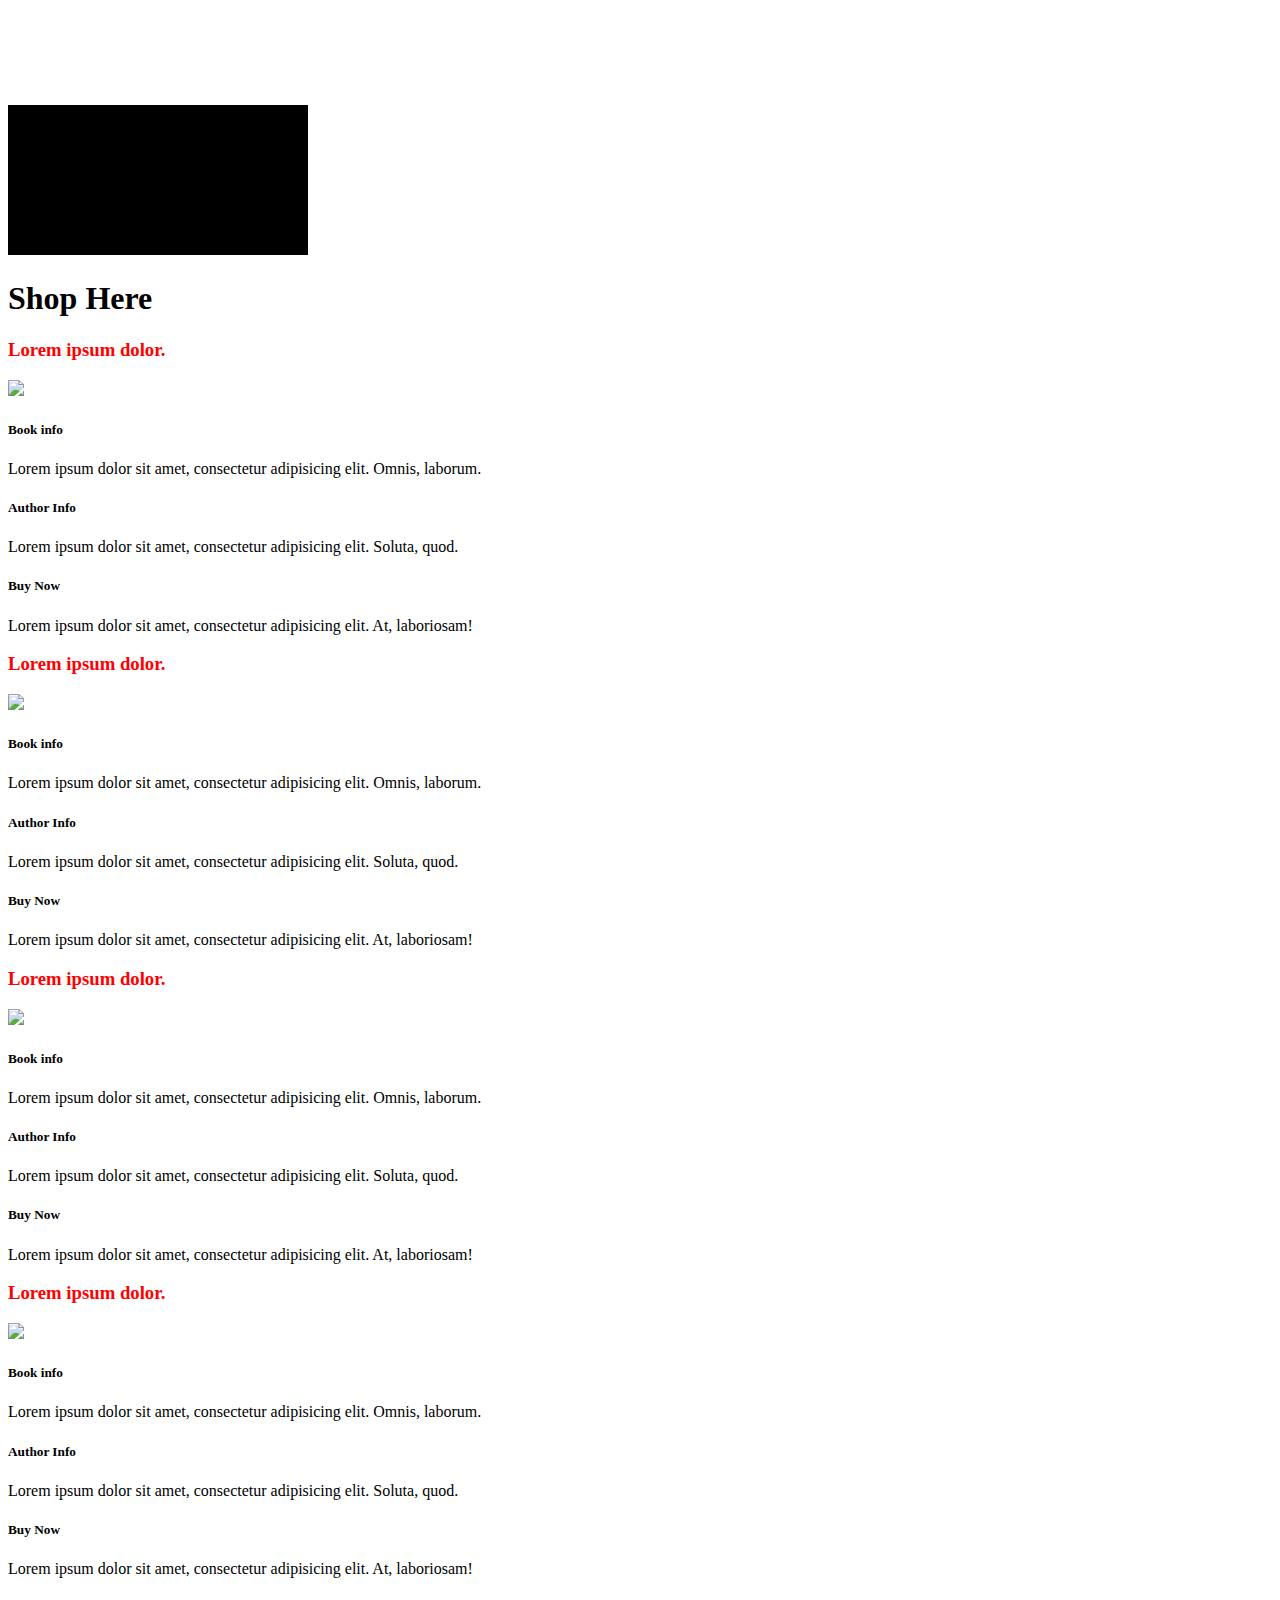
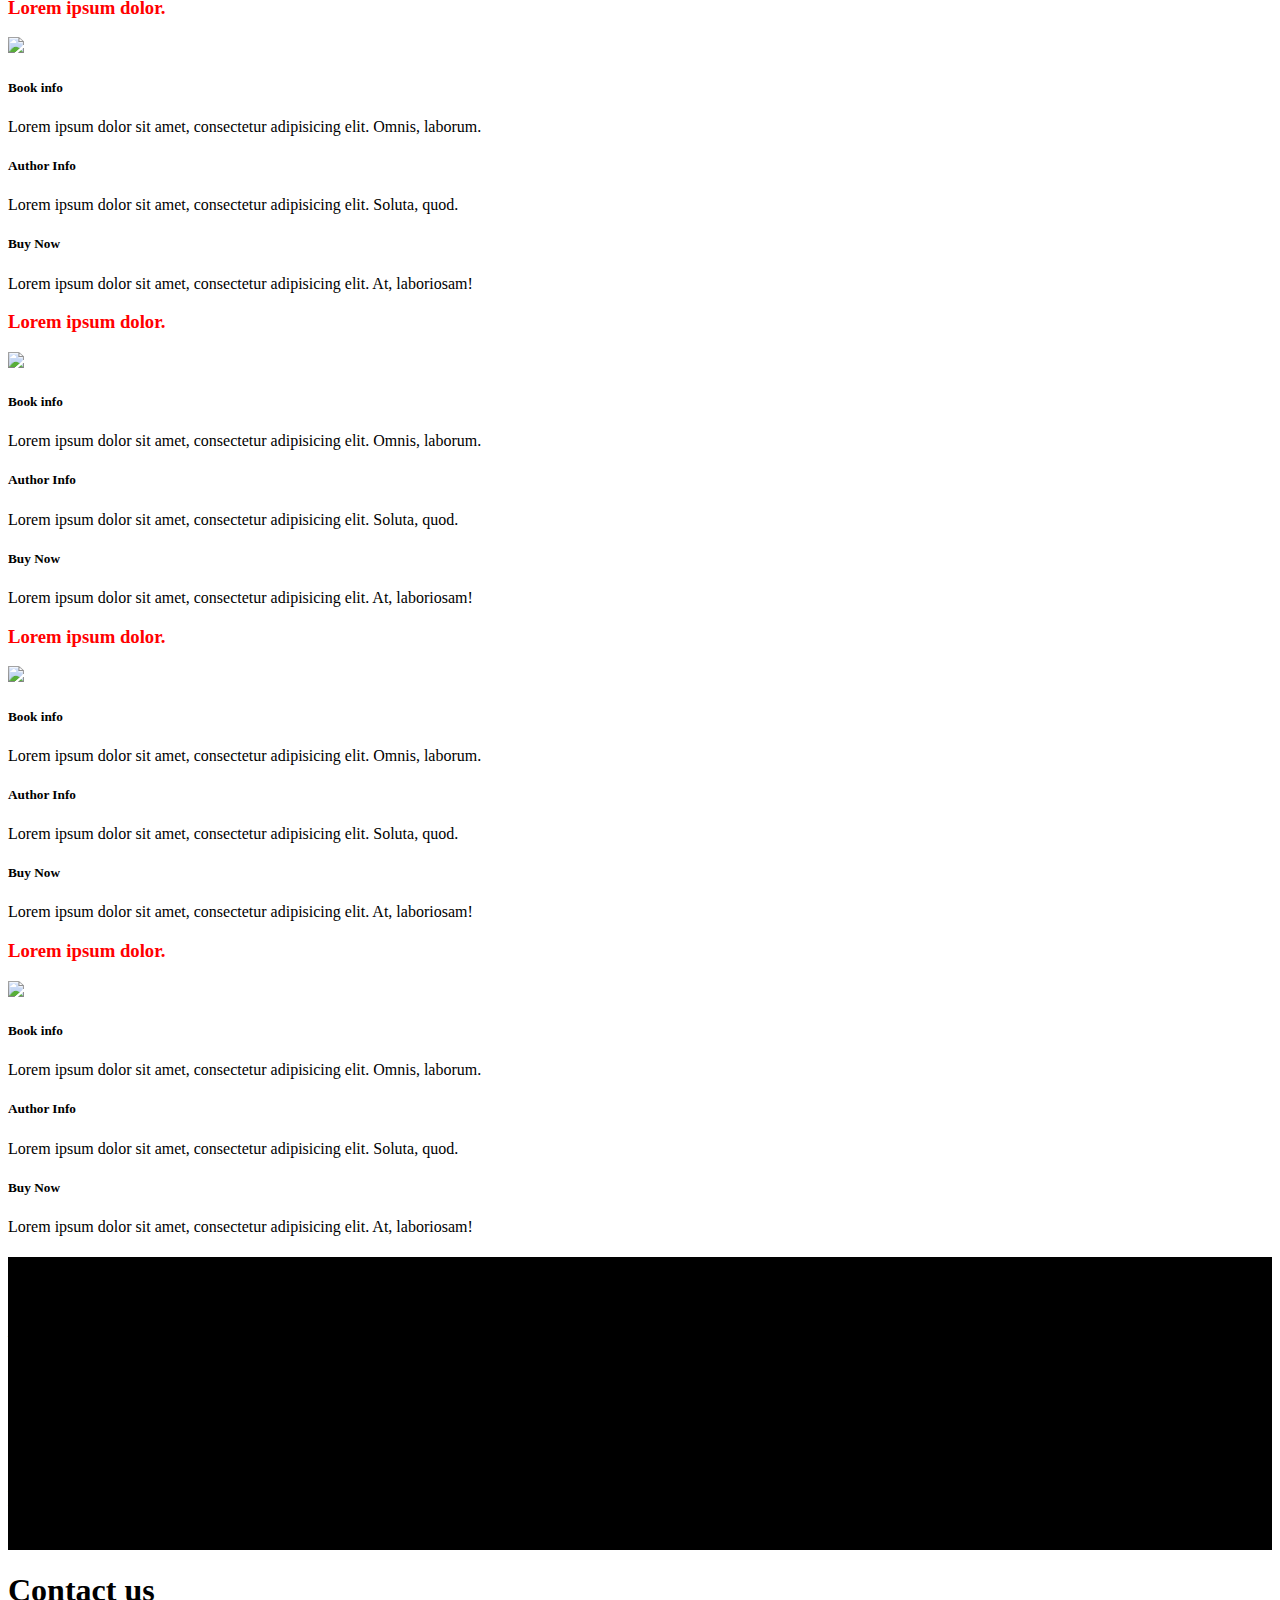
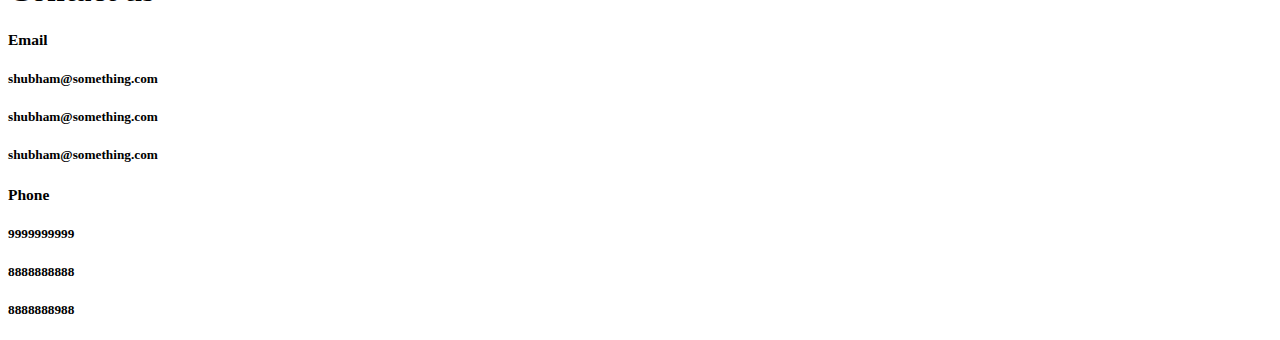
==== src/index.html @ fabb58d2 "Some changes" ====
<!DOCTYPE html>
<html lang="en">
<head>
  <meta charset="UTF-8">
  <meta name="viewport" content="width=device-width, initial-scale=1.0">
  <meta http-equiv="X-UA-Compatible" content="ie=edge">
  <title>Literatura</title>
  <link rel="stylesheet" href="css/font-awesome.min.css">
  <link rel="stylesheet" href="css/bootstrap.css">
  <link rel="stylesheet" href="css/style.css">
</head>

<body id="home">
 <div id="container1">
<div id="over_stuff">

 <nav class="navbar navbar-expand-md navbar-light fixed-top py-4">
    <div class="container">
      <a href="index.html" class="navbar-brand">
        <img src="https://i.pinimg.com/736x/83/fe/eb/83feebe6cd76e15d5d20ab7e348b8208--batman-logo.jpg" width="50" height="50" alt=""><h3 class="d-inline align-middle text-white" style="padding-left: 12px; ">Literatura</h3>
      </a>
      <button class="navbar-toggler" data-toggle="collapse" data-target="#navbarNav"><span class="navbar-toggler-icon"></span></button>
      <div class="collapse navbar-collapse" id="navbarNav">
        <ul class="navbar-nav ml-auto">
          <li class="nav-item">
            <a href="#home" class="nav-link text-white">Home</a>
          </li>
          <li class="nav-item">
            <a href="#shop-books" class="nav-link text-white">Shop Books</a>
          </li>
          <li class="nav-item">
            <a href="#created-by" class="nav-link text-white">Meet The Creators</a>
          </li>
          <li class="nav-item">
            <a href="#contact-us" class="nav-link text-white">Contact</a>
          </li>
        </ul>
      </div>
    </div>
  </nav>
  
 <div class="container align-middle">
     <div class="row" id="main-row">
         <div class="col-lg-12 text-center">
            <h1 class="display-1">Literatura</h1>  
            <p class="lead">Lorem ipsum dolor sit amet, consectetur adipisicing elit. Perspiciatis, atque!</p>
            <a href="" class="btn btn-danger btn-lg text-black">Sign up</a>
         </div>
         
<!--
         <div class="col-lg-6">
              <img src="https://c1.staticflickr.com/9/8078/8314929977_28fd740070_b.jpg" alt="" class="img-fluid d-none d-lg-block">
         </div>
-->
         
     </div>
     
 </div>
  
  
</div>
<canvas id="pixie"></canvas>
</div>
 
<!--
<section id="newsletter" class="text-white py-5">
    <div class="container">
      <h3 class="text-center mb-3">Sign up to our NewsLetter</h3>
       <div class="row">
           <div class="col-md-4">
               <input type="text" class="form-control form-control-lg" placeholder="Name">
           </div>
           <div class="col-md-4">
               <input type="email" class="form-control form-control-lg" placeholder="Email">
           </div>
           <div class="col-md-4" style="vertical-align:bottom">
               <button class="btn btn-danger form-control btn-lg">Sign up</button>
           </div>
       </div>
    </div>
    
</section>
-->
 
 <section id="shop-books" class="py-5">
     <div class="container">
        <strong><h1 class="text-center display-5">Shop Here</h1></strong>
         <div class="row">
             <div class="col-lg-3 col-md-6">
                 <div class="card text-center border-danger bg-dark">
                     <div class="card-body">
                         <h3 style="color: red">
                             Lorem ipsum dolor.
                         </h3>
                         <img src="http://payload159.cargocollective.com/1/9/301708/5489583/world-book-day-poster-for-tumblr-.jpg" class="img-fluid py-3">
      <!-------------------------------------ACCORDIAN1------------------------------------------->
         <div id="accordion1" role="tablist">
            <div class="card">
              <div class="card-header" id="heading1">
                <h5 class="mb-0">
                  <div href="#collapse1" data-toggle="collapse" data-parent="#accordion1">
                    <i class="fa fa-arrow-circle-down"></i> Book info
                  </div>
                </h5>
              </div>

              <div id="collapse1" class="collapse show">
                <div class="card-body">
                  Lorem ipsum dolor sit amet, consectetur adipisicing elit. Omnis, laborum.
                </div>
              </div>
            </div>

            <div class="card">
              <div class="card-header" id="heading2">
                <h5 class="mb-0">
                  <div href="#collapse2" data-toggle="collapse" data-parent="#accordion1">
                    <i class="fa fa-arrow-circle-down"></i> Author Info
                  </div>
                </h5>
              </div>

              <div id="collapse2" class="collapse">
                <div class="card-body">
                  Lorem ipsum dolor sit amet, consectetur adipisicing elit. Soluta, quod.
                </div>
              </div>
            </div>

            <div class="card">
              <div class="card-header" id="heading3">
                <h5 class="mb-0">
                  <div href="#collapse3" data-toggle="collapse" data-parent="#accordion1">
                    <i class="fa fa-arrow-circle-down"></i> Buy Now
                  </div>
                </h5>
              </div>

              <div id="collapse3" class="collapse">
                <div class="card-body">
                  Lorem ipsum dolor sit amet, consectetur adipisicing elit. At, laboriosam!
                </div>
              </div>
            </div>
          </div>
<!--    ACCORDIAN END-->
                     </div>
                     
                 </div>
             </div>
             
             
             <div class="col-lg-3 col-md-6">
                   <div class="card text-center border-danger bg-dark">
                     <div class="card-body">
                         <h3 style="color: red">
                             Lorem ipsum dolor.
                         </h3>
                         <img src="http://payload159.cargocollective.com/1/9/301708/5489583/world-book-day-poster-for-tumblr-.jpg" class="img-fluid py-3">
                         <!--                         ACCORDIAN                 -->
         <div id="accordion2" role="tablist">
            <div class="card">
              <div class="card-header" id="heading4">
                <h5 class="mb-0">
                  <div href="#collapse4" data-toggle="collapse" data-parent="#accordion2">
                    <i class="fa fa-arrow-circle-down"></i> Book info
                  </div>
                </h5>
              </div>

              <div id="collapse4" class="collapse show">
                <div class="card-body">
                  Lorem ipsum dolor sit amet, consectetur adipisicing elit. Omnis, laborum.
                </div>
              </div>
            </div>

            <div class="card">
              <div class="card-header" id="heading5">
                <h5 class="mb-0">
                  <div href="#collapse5" data-toggle="collapse" data-parent="#accordion2">
                    <i class="fa fa-arrow-circle-down"></i> Author Info
                  </div>
                </h5>
              </div>

              <div id="collapse5" class="collapse">
                <div class="card-body">
                  Lorem ipsum dolor sit amet, consectetur adipisicing elit. Soluta, quod.
                </div>
              </div>
            </div>

            <div class="card">
              <div class="card-header" id="heading6">
                <h5 class="mb-0">
                  <div href="#collapse6" data-toggle="collapse" data-parent="#accordion2">
                    <i class="fa fa-arrow-circle-down"></i> Buy Now
                  </div>
                </h5>
              </div>

              <div id="collapse6" class="collapse">
                <div class="card-body">
                  Lorem ipsum dolor sit amet, consectetur adipisicing elit. At, laboriosam!
                </div>
              </div>
            </div>
          </div>
<!--    ACCORDIAN END-->
                     </div>
                     
                 </div>
             </div>
             
             
             <div class="col-lg-3 col-md-6">
                   <div class="card text-center border-danger bg-dark">
                     <div class="card-body">
                         <h3 style="color: red">
                             Lorem ipsum dolor.
                         </h3>
                         <img src="http://payload159.cargocollective.com/1/9/301708/5489583/world-book-day-poster-for-tumblr-.jpg" class="img-fluid py-3">
        
<!--                         ACCORDIAN                 -->
         <div id="accordion3" role="tablist">
            <div class="card">
              <div class="card-header" id="heading7">
                <h5 class="mb-0">
                  <div href="#collapse7" data-toggle="collapse" data-parent="#accordion3">
                    <i class="fa fa-arrow-circle-down"></i> Book info
                  </div>
                </h5>
              </div>

              <div id="collapse7" class="collapse show">
                <div class="card-body">
                  Lorem ipsum dolor sit amet, consectetur adipisicing elit. Omnis, laborum.
                </div>
              </div>
            </div>

            <div class="card">
              <div class="card-header" id="heading8">
                <h5 class="mb-0">
                  <div href="#collapse8" data-toggle="collapse" data-parent="#accordion3">
                    <i class="fa fa-arrow-circle-down"></i> Author Info
                  </div>
                </h5>
              </div>

              <div id="collapse8" class="collapse">
                <div class="card-body">
                  Lorem ipsum dolor sit amet, consectetur adipisicing elit. Soluta, quod.
                </div>
              </div>
            </div>

            <div class="card">
              <div class="card-header" id="heading9">
                <h5 class="mb-0">
                  <div href="#collapse9" data-toggle="collapse" data-parent="#accordion3">
                    <i class="fa fa-arrow-circle-down"></i> Buy Now
                  </div>
                </h5>
              </div>

              <div id="collapse9" class="collapse">
                <div class="card-body">
                  Lorem ipsum dolor sit amet, consectetur adipisicing elit. At, laboriosam!
                </div>
              </div>
            </div>
          </div>
<!--    ACCORDIAN END-->
                                    
     </div>
                     
                 </div>
             </div>
             <div class="col-lg-3 col-md-6">
                   <div class="card text-center border-danger bg-dark">
                     <div class="card-body">
                         <h3 style="color: red">
                             Lorem ipsum dolor.
                         </h3>
                         <img src="http://payload159.cargocollective.com/1/9/301708/5489583/world-book-day-poster-for-tumblr-.jpg" class="img-fluid py-3">
            <!--                         ACCORDIAN                 -->
         <div id="accordion4" role="tablist">
            <div class="card">
              <div class="card-header" id="heading10">
                <h5 class="mb-0">
                  <div href="#collapse10" data-toggle="collapse" data-parent="#accordion4">
                    <i class="fa fa-arrow-circle-down"></i> Book info
                  </div>
                </h5>
              </div>

              <div id="collapse10" class="collapse show">
                <div class="card-body">
                  Lorem ipsum dolor sit amet, consectetur adipisicing elit. Omnis, laborum.
                </div>
              </div>
            </div>

            <div class="card">
              <div class="card-header" id="heading11">
                <h5 class="mb-0">
                  <div href="#collapse11" data-toggle="collapse" data-parent="#accordion4">
                    <i class="fa fa-arrow-circle-down"></i> Author Info
                  </div>
                </h5>
              </div>

              <div id="collapse11" class="collapse">
                <div class="card-body">
                  Lorem ipsum dolor sit amet, consectetur adipisicing elit. Soluta, quod.
                </div>
              </div>
            </div>

            <div class="card">
              <div class="card-header" id="heading12">
                <h5 class="mb-0">
                  <div href="#collapse12" data-toggle="collapse" data-parent="#accordion4">
                    <i class="fa fa-arrow-circle-down"></i> Buy Now
                  </div>
                </h5>
              </div>

              <div id="collapse12" class="collapse">
                <div class="card-body">
                  Lorem ipsum dolor sit amet, consectetur adipisicing elit. At, laboriosam!
                </div>
              </div>
            </div>
          </div>
<!--    ACCORDIAN END-->
                     </div>
                     
                 </div>
             </div>
         </div>
         
<!--#################################################SECOND ROW######################################-->
    <div class="row mt-5">
             <div class="col-lg-3 col-md-6">
                 <div class="card text-center border-danger bg-dark">
                     <div class="card-body">
                         <h3 style="color: red">
                             Lorem ipsum dolor.
                         </h3>
                         <img src="http://payload159.cargocollective.com/1/9/301708/5489583/world-book-day-poster-for-tumblr-.jpg" class="img-fluid py-3">
      <!-------------------------------------ACCORDIAN1------------------------------------------->
         <div id="accordion1" role="tablist">
            <div class="card">
              <div class="card-header" id="heading1">
                <h5 class="mb-0">
                  <div href="#collapse1" data-toggle="collapse" data-parent="#accordion1">
                    <i class="fa fa-arrow-circle-down"></i> Book info
                  </div>
                </h5>
              </div>

              <div id="collapse1" class="collapse show">
                <div class="card-body">
                  Lorem ipsum dolor sit amet, consectetur adipisicing elit. Omnis, laborum.
                </div>
              </div>
            </div>

            <div class="card">
              <div class="card-header" id="heading2">
                <h5 class="mb-0">
                  <div href="#collapse2" data-toggle="collapse" data-parent="#accordion1">
                    <i class="fa fa-arrow-circle-down"></i> Author Info
                  </div>
                </h5>
              </div>

              <div id="collapse2" class="collapse">
                <div class="card-body">
                  Lorem ipsum dolor sit amet, consectetur adipisicing elit. Soluta, quod.
                </div>
              </div>
            </div>

            <div class="card">
              <div class="card-header" id="heading3">
                <h5 class="mb-0">
                  <div href="#collapse3" data-toggle="collapse" data-parent="#accordion1">
                    <i class="fa fa-arrow-circle-down"></i> Buy Now
                  </div>
                </h5>
              </div>

              <div id="collapse3" class="collapse">
                <div class="card-body">
                  Lorem ipsum dolor sit amet, consectetur adipisicing elit. At, laboriosam!
                </div>
              </div>
            </div>
          </div>
<!--    ACCORDIAN END-->
                     </div>
                     
                 </div>
             </div>
             
             
             <div class="col-lg-3 col-md-6">
                   <div class="card text-center border-danger bg-dark">
                     <div class="card-body">
                         <h3 style="color: red">
                             Lorem ipsum dolor.
                         </h3>
                         <img src="http://payload159.cargocollective.com/1/9/301708/5489583/world-book-day-poster-for-tumblr-.jpg" class="img-fluid py-3">
                         <!--                         ACCORDIAN                 -->
         <div id="accordion2" role="tablist">
            <div class="card">
              <div class="card-header" id="heading4">
                <h5 class="mb-0">
                  <div href="#collapse4" data-toggle="collapse" data-parent="#accordion2">
                    <i class="fa fa-arrow-circle-down"></i> Book info
                  </div>
                </h5>
              </div>

              <div id="collapse4" class="collapse show">
                <div class="card-body">
                  Lorem ipsum dolor sit amet, consectetur adipisicing elit. Omnis, laborum.
                </div>
              </div>
            </div>

            <div class="card">
              <div class="card-header" id="heading5">
                <h5 class="mb-0">
                  <div href="#collapse5" data-toggle="collapse" data-parent="#accordion2">
                    <i class="fa fa-arrow-circle-down"></i> Author Info
                  </div>
                </h5>
              </div>

              <div id="collapse5" class="collapse">
                <div class="card-body">
                  Lorem ipsum dolor sit amet, consectetur adipisicing elit. Soluta, quod.
                </div>
              </div>
            </div>

            <div class="card">
              <div class="card-header" id="heading6">
                <h5 class="mb-0">
                  <div href="#collapse6" data-toggle="collapse" data-parent="#accordion2">
                    <i class="fa fa-arrow-circle-down"></i> Buy Now
                  </div>
                </h5>
              </div>

              <div id="collapse6" class="collapse">
                <div class="card-body">
                  Lorem ipsum dolor sit amet, consectetur adipisicing elit. At, laboriosam!
                </div>
              </div>
            </div>
          </div>
<!--    ACCORDIAN END-->
                     </div>
                     
                 </div>
             </div>
             
             
             <div class="col-lg-3 col-md-6">
                   <div class="card text-center border-danger bg-dark">
                     <div class="card-body">
                         <h3 style="color: red">
                             Lorem ipsum dolor.
                         </h3>
                         <img src="http://payload159.cargocollective.com/1/9/301708/5489583/world-book-day-poster-for-tumblr-.jpg" class="img-fluid py-3">
        
<!--                         ACCORDIAN                 -->
         <div id="accordion3" role="tablist">
            <div class="card">
              <div class="card-header" id="heading7">
                <h5 class="mb-0">
                  <div href="#collapse7" data-toggle="collapse" data-parent="#accordion3">
                    <i class="fa fa-arrow-circle-down"></i> Book info
                  </div>
                </h5>
              </div>

              <div id="collapse7" class="collapse show">
                <div class="card-body">
                  Lorem ipsum dolor sit amet, consectetur adipisicing elit. Omnis, laborum.
                </div>
              </div>
            </div>

            <div class="card">
              <div class="card-header" id="heading8">
                <h5 class="mb-0">
                  <div href="#collapse8" data-toggle="collapse" data-parent="#accordion3">
                    <i class="fa fa-arrow-circle-down"></i> Author Info
                  </div>
                </h5>
              </div>

              <div id="collapse8" class="collapse">
                <div class="card-body">
                  Lorem ipsum dolor sit amet, consectetur adipisicing elit. Soluta, quod.
                </div>
              </div>
            </div>

            <div class="card">
              <div class="card-header" id="heading9">
                <h5 class="mb-0">
                  <div href="#collapse9" data-toggle="collapse" data-parent="#accordion3">
                    <i class="fa fa-arrow-circle-down"></i> Buy Now
                  </div>
                </h5>
              </div>

              <div id="collapse9" class="collapse">
                <div class="card-body">
                  Lorem ipsum dolor sit amet, consectetur adipisicing elit. At, laboriosam!
                </div>
              </div>
            </div>
          </div>
<!--    ACCORDIAN END-->
                                    
     </div>
                     
                 </div>
             </div>
             <div class="col-lg-3 col-md-6">
                   <div class="card text-center border-danger bg-dark">
                     <div class="card-body">
                         <h3 style="color: red">
                             Lorem ipsum dolor.
                         </h3>
                         <img src="http://payload159.cargocollective.com/1/9/301708/5489583/world-book-day-poster-for-tumblr-.jpg" class="img-fluid py-3">
            <!--                         ACCORDIAN                 -->
         <div id="accordion4" role="tablist">
            <div class="card">
              <div class="card-header" id="heading10">
                <h5 class="mb-0">
                  <div href="#collapse10" data-toggle="collapse" data-parent="#accordion4">
                    <i class="fa fa-arrow-circle-down"></i> Book info
                  </div>
                </h5>
              </div>

              <div id="collapse10" class="collapse show">
                <div class="card-body">
                  Lorem ipsum dolor sit amet, consectetur adipisicing elit. Omnis, laborum.
                </div>
              </div>
            </div>

            <div class="card">
              <div class="card-header" id="heading11">
                <h5 class="mb-0">
                  <div href="#collapse11" data-toggle="collapse" data-parent="#accordion4">
                    <i class="fa fa-arrow-circle-down"></i> Author Info
                  </div>
                </h5>
              </div>

              <div id="collapse11" class="collapse">
                <div class="card-body">
                  Lorem ipsum dolor sit amet, consectetur adipisicing elit. Soluta, quod.
                </div>
              </div>
            </div>

            <div class="card">
              <div class="card-header" id="heading12">
                <h5 class="mb-0">
                  <div href="#collapse12" data-toggle="collapse" data-parent="#accordion4">
                    <i class="fa fa-arrow-circle-down"></i> Buy Now
                  </div>
                </h5>
              </div>

              <div id="collapse12" class="collapse">
                <div class="card-body">
                  Lorem ipsum dolor sit amet, consectetur adipisicing elit. At, laboriosam!
                </div>
              </div>
            </div>
          </div>
<!--    ACCORDIAN END-->
                     </div>
                     
                 </div>
             </div>
         </div>
     </div>
 </section>
 
<!--####################Created By###################-->
 
 <section id="created-by" class="text-white"> 
     
     <div class="container text-white text-center pt-5">
        <h1>Created by</h1>
         <div class="row">
            
             <div class="col-lg-4 py-5">
                <div class="card created-by-card">
                    <div class="card-body text-center text-white bg-dark">
                       <h2>Aniket Jadhav</h2> 
                       <img src="https://i.pinimg.com/736x/83/fe/eb/83feebe6cd76e15d5d20ab7e348b8208--batman-logo.jpg" alt="" class="img-fluid py-3 rounded-circle w-50">
                    </div>
                </div>
                
                
             </div>
             
             <div class="col-lg-4 py-5">
                <div class="card created-by-card">
                    <div class="card-body text-center text-white bg-dark">
                       <h2>Shubham Hukare</h2> 
                       <img src="https://i.pinimg.com/736x/83/fe/eb/83feebe6cd76e15d5d20ab7e348b8208--batman-logo.jpg" alt="" class="img-fluid py-3 rounded-circle w-50">
                    </div>
                </div>
                
                
             </div>
             
             <div class="col-lg-4 py-5">
                <div class="card created-by-card">
                    <div class="card-body text-center text-white bg-dark">
                       <h2>Kanishk Jain</h2> 
                       <img src="https://i.pinimg.com/736x/83/fe/eb/83feebe6cd76e15d5d20ab7e348b8208--batman-logo.jpg" alt="" class="img-fluid py-3 rounded-circle w-50">
                    </div>
                </div>
                
                
             </div>
             
             
         </div>
     </div>
    </section> 
    
<!--###############CONTACT US#############-->
     
 
 
 
 <section id="contact-us" class="text-black ">
    <div class="container py-5">
       <h1 class="text-center pb-">Contact us</h1>
        <div class="row">
            <div class="col-lg-6">
                <div id="accordion-email" role="tablist">
            <div class="card">
              <div class="card-header email-header" id="heading4">
                <h5 class>
                  <div href="#collapse-email" data-toggle="collapse" data-parent="#accordion-email" class="text-center text-white"> <h3>
                    <i class="fa fa-at"></i> Email 
                  </h3></div>
                </h5>
              </div>

              <div id="collapse-email" class="collapse">
                <div class="card-body text-center contact-us-card-body text-danger bg-dark">
                  <h5>shubham@something.com</h5>
                  <h5>shubham@something.com</h5>
                  <h5>shubham@something.com</h5>
                </div>
              </div>
            </div>
     </div>
           
            </div>
            
            <div class="col-lg-6">
                <div id="accordion-phone" role="tablist">
            <div class="card">
              <div class="card-header phone-header" id="heading5">
                <h5 class>
                  <div href="#collapse-phone" data-toggle="collapse" data-parent="#accordion-phone" class="text-center text-white"> <h3>
                    <i class="fa fa-address-card"></i> Phone 
                  </h3></div>
                </h5>
              </div>

              <div id="collapse-phone" class="collapse">
                <div class="card-body text-center contact-us-card-body text-danger bg-dark">
                  <h5>9999999999</h5>
                  <h5>8888888888</h5>
                  <h5>8888888988</h5>
                </div>
              </div>
            </div>
     </div>
           
            </div>
            

        </div>
    </div>
     
 </section>
 
 
  

  <script src="js/jquery.min.js"></script>
  <script src="js/popper.min.js"></script>
  <script src="js/bootstrap.min.js"></script>
  <script src="js/navbar-fixed.js"></script>
  <script src="js/script.js"></script>
</body>
</html>
---- src/css/style.css ----
body {
  margin-top: 105px; }

.navbar {
  box-shadow: 2px 2px 3px red;
  opacity: 0.94;
/*  background: #000; */
    background-image: url(../img/navbg.png);
}
  .navbar .nav-item {
    font-size: 1.4rem;
    padding-right: 20px; 
}

#container1 {
overflow:hidden;
position:relative;
z-index: 1;
}

#pixie {
z-index:0;
background-color: #000000;
}
    
#over_stuff{
color:white;
position:absolute;
top:0px;
left:0px;
z-index:5;
padding:10px;
width: 100%;
margin-top: 15%;
margin-left:2%;
margin-right:2%;
margin-bottom: 10px;
}

/*
#main-row {
    margin-left: 300px;
}
*/

#newsletter {
    background-color: black;
    border-top: solid 5px red;
}

#created-by {
    background-color: #000;
}

.email-header, .phone-header {
    background-image:url(../img/navbg.png); 
}

.created-by-card:hover {
    background-color: red;
}
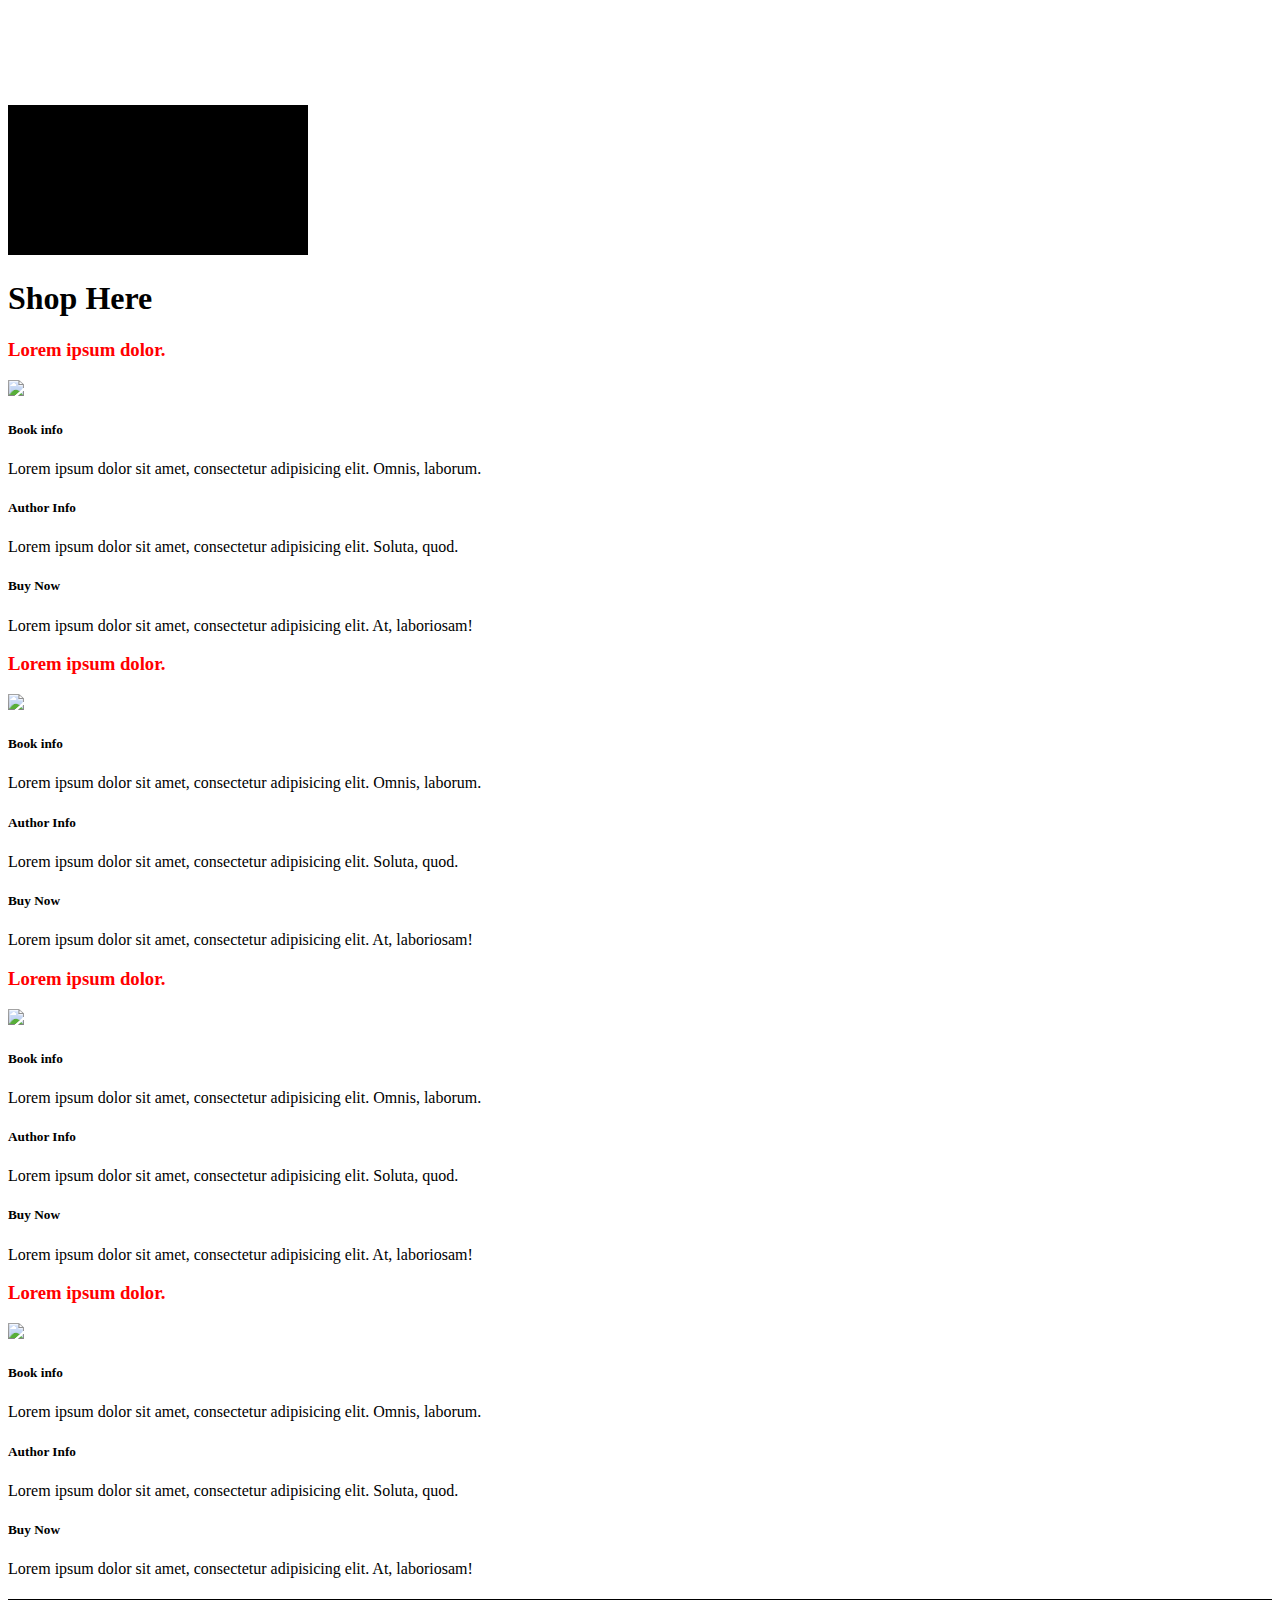
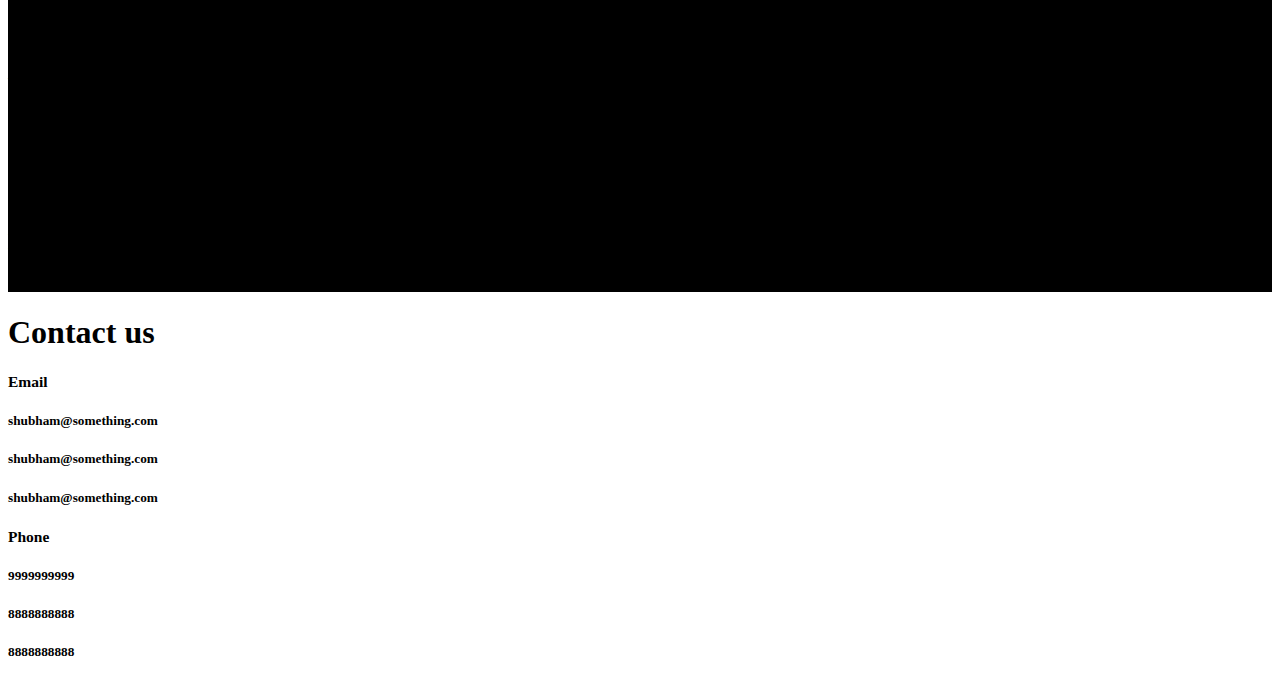
==== commit 3b0030f7: "second row deleted and hover effect fo rcreated-by card" ====
--- a/src/index.html
+++ b/src/index.html
@@ -343,262 +343,7 @@
          </div>
          
 <!--#################################################SECOND ROW######################################-->
-    <div class="row mt-5">
-             <div class="col-lg-3 col-md-6">
-                 <div class="card text-center border-danger bg-dark">
-                     <div class="card-body">
-                         <h3 style="color: red">
-                             Lorem ipsum dolor.
-                         </h3>
-                         <img src="http://payload159.cargocollective.com/1/9/301708/5489583/world-book-day-poster-for-tumblr-.jpg" class="img-fluid py-3">
-      <!-------------------------------------ACCORDIAN1------------------------------------------->
-         <div id="accordion1" role="tablist">
-            <div class="card">
-              <div class="card-header" id="heading1">
-                <h5 class="mb-0">
-                  <div href="#collapse1" data-toggle="collapse" data-parent="#accordion1">
-                    <i class="fa fa-arrow-circle-down"></i> Book info
-                  </div>
-                </h5>
-              </div>
-
-              <div id="collapse1" class="collapse show">
-                <div class="card-body">
-                  Lorem ipsum dolor sit amet, consectetur adipisicing elit. Omnis, laborum.
-                </div>
-              </div>
-            </div>
-
-            <div class="card">
-              <div class="card-header" id="heading2">
-                <h5 class="mb-0">
-                  <div href="#collapse2" data-toggle="collapse" data-parent="#accordion1">
-                    <i class="fa fa-arrow-circle-down"></i> Author Info
-                  </div>
-                </h5>
-              </div>
-
-              <div id="collapse2" class="collapse">
-                <div class="card-body">
-                  Lorem ipsum dolor sit amet, consectetur adipisicing elit. Soluta, quod.
-                </div>
-              </div>
-            </div>
-
-            <div class="card">
-              <div class="card-header" id="heading3">
-                <h5 class="mb-0">
-                  <div href="#collapse3" data-toggle="collapse" data-parent="#accordion1">
-                    <i class="fa fa-arrow-circle-down"></i> Buy Now
-                  </div>
-                </h5>
-              </div>
-
-              <div id="collapse3" class="collapse">
-                <div class="card-body">
-                  Lorem ipsum dolor sit amet, consectetur adipisicing elit. At, laboriosam!
-                </div>
-              </div>
-            </div>
-          </div>
-<!--    ACCORDIAN END-->
-                     </div>
-                     
-                 </div>
-             </div>
-             
-             
-             <div class="col-lg-3 col-md-6">
-                   <div class="card text-center border-danger bg-dark">
-                     <div class="card-body">
-                         <h3 style="color: red">
-                             Lorem ipsum dolor.
-                         </h3>
-                         <img src="http://payload159.cargocollective.com/1/9/301708/5489583/world-book-day-poster-for-tumblr-.jpg" class="img-fluid py-3">
-                         <!--                         ACCORDIAN                 -->
-         <div id="accordion2" role="tablist">
-            <div class="card">
-              <div class="card-header" id="heading4">
-                <h5 class="mb-0">
-                  <div href="#collapse4" data-toggle="collapse" data-parent="#accordion2">
-                    <i class="fa fa-arrow-circle-down"></i> Book info
-                  </div>
-                </h5>
-              </div>
-
-              <div id="collapse4" class="collapse show">
-                <div class="card-body">
-                  Lorem ipsum dolor sit amet, consectetur adipisicing elit. Omnis, laborum.
-                </div>
-              </div>
-            </div>
-
-            <div class="card">
-              <div class="card-header" id="heading5">
-                <h5 class="mb-0">
-                  <div href="#collapse5" data-toggle="collapse" data-parent="#accordion2">
-                    <i class="fa fa-arrow-circle-down"></i> Author Info
-                  </div>
-                </h5>
-              </div>
-
-              <div id="collapse5" class="collapse">
-                <div class="card-body">
-                  Lorem ipsum dolor sit amet, consectetur adipisicing elit. Soluta, quod.
-                </div>
-              </div>
-            </div>
-
-            <div class="card">
-              <div class="card-header" id="heading6">
-                <h5 class="mb-0">
-                  <div href="#collapse6" data-toggle="collapse" data-parent="#accordion2">
-                    <i class="fa fa-arrow-circle-down"></i> Buy Now
-                  </div>
-                </h5>
-              </div>
-
-              <div id="collapse6" class="collapse">
-                <div class="card-body">
-                  Lorem ipsum dolor sit amet, consectetur adipisicing elit. At, laboriosam!
-                </div>
-              </div>
-            </div>
-          </div>
-<!--    ACCORDIAN END-->
-                     </div>
-                     
-                 </div>
-             </div>
-             
-             
-             <div class="col-lg-3 col-md-6">
-                   <div class="card text-center border-danger bg-dark">
-                     <div class="card-body">
-                         <h3 style="color: red">
-                             Lorem ipsum dolor.
-                         </h3>
-                         <img src="http://payload159.cargocollective.com/1/9/301708/5489583/world-book-day-poster-for-tumblr-.jpg" class="img-fluid py-3">
-        
-<!--                         ACCORDIAN                 -->
-         <div id="accordion3" role="tablist">
-            <div class="card">
-              <div class="card-header" id="heading7">
-                <h5 class="mb-0">
-                  <div href="#collapse7" data-toggle="collapse" data-parent="#accordion3">
-                    <i class="fa fa-arrow-circle-down"></i> Book info
-                  </div>
-                </h5>
-              </div>
-
-              <div id="collapse7" class="collapse show">
-                <div class="card-body">
-                  Lorem ipsum dolor sit amet, consectetur adipisicing elit. Omnis, laborum.
-                </div>
-              </div>
-            </div>
-
-            <div class="card">
-              <div class="card-header" id="heading8">
-                <h5 class="mb-0">
-                  <div href="#collapse8" data-toggle="collapse" data-parent="#accordion3">
-                    <i class="fa fa-arrow-circle-down"></i> Author Info
-                  </div>
-                </h5>
-              </div>
-
-              <div id="collapse8" class="collapse">
-                <div class="card-body">
-                  Lorem ipsum dolor sit amet, consectetur adipisicing elit. Soluta, quod.
-                </div>
-              </div>
-            </div>
-
-            <div class="card">
-              <div class="card-header" id="heading9">
-                <h5 class="mb-0">
-                  <div href="#collapse9" data-toggle="collapse" data-parent="#accordion3">
-                    <i class="fa fa-arrow-circle-down"></i> Buy Now
-                  </div>
-                </h5>
-              </div>
-
-              <div id="collapse9" class="collapse">
-                <div class="card-body">
-                  Lorem ipsum dolor sit amet, consectetur adipisicing elit. At, laboriosam!
-                </div>
-              </div>
-            </div>
-          </div>
-<!--    ACCORDIAN END-->
-                                    
-     </div>
-                     
-                 </div>
-             </div>
-             <div class="col-lg-3 col-md-6">
-                   <div class="card text-center border-danger bg-dark">
-                     <div class="card-body">
-                         <h3 style="color: red">
-                             Lorem ipsum dolor.
-                         </h3>
-                         <img src="http://payload159.cargocollective.com/1/9/301708/5489583/world-book-day-poster-for-tumblr-.jpg" class="img-fluid py-3">
-            <!--                         ACCORDIAN                 -->
-         <div id="accordion4" role="tablist">
-            <div class="card">
-              <div class="card-header" id="heading10">
-                <h5 class="mb-0">
-                  <div href="#collapse10" data-toggle="collapse" data-parent="#accordion4">
-                    <i class="fa fa-arrow-circle-down"></i> Book info
-                  </div>
-                </h5>
-              </div>
-
-              <div id="collapse10" class="collapse show">
-                <div class="card-body">
-                  Lorem ipsum dolor sit amet, consectetur adipisicing elit. Omnis, laborum.
-                </div>
-              </div>
-            </div>
-
-            <div class="card">
-              <div class="card-header" id="heading11">
-                <h5 class="mb-0">
-                  <div href="#collapse11" data-toggle="collapse" data-parent="#accordion4">
-                    <i class="fa fa-arrow-circle-down"></i> Author Info
-                  </div>
-                </h5>
-              </div>
-
-              <div id="collapse11" class="collapse">
-                <div class="card-body">
-                  Lorem ipsum dolor sit amet, consectetur adipisicing elit. Soluta, quod.
-                </div>
-              </div>
-            </div>
-
-            <div class="card">
-              <div class="card-header" id="heading12">
-                <h5 class="mb-0">
-                  <div href="#collapse12" data-toggle="collapse" data-parent="#accordion4">
-                    <i class="fa fa-arrow-circle-down"></i> Buy Now
-                  </div>
-                </h5>
-              </div>
-
-              <div id="collapse12" class="collapse">
-                <div class="card-body">
-                  Lorem ipsum dolor sit amet, consectetur adipisicing elit. At, laboriosam!
-                </div>
-              </div>
-            </div>
-          </div>
-<!--    ACCORDIAN END-->
-                     </div>
-                     
-                 </div>
-             </div>
-         </div>
+  
      </div>
  </section>
  
@@ -611,7 +356,7 @@
          <div class="row">
             
              <div class="col-lg-4 py-5">
-                <div class="card created-by-card">
+                <div class="card created-card">
                     <div class="card-body text-center text-white bg-dark">
                        <h2>Aniket Jadhav</h2> 
                        <img src="https://i.pinimg.com/736x/83/fe/eb/83feebe6cd76e15d5d20ab7e348b8208--batman-logo.jpg" alt="" class="img-fluid py-3 rounded-circle w-50">
@@ -622,7 +367,7 @@
              </div>
              
              <div class="col-lg-4 py-5">
-                <div class="card created-by-card">
+                <div class="card created-card">
                     <div class="card-body text-center text-white bg-dark">
                        <h2>Shubham Hukare</h2> 
                        <img src="https://i.pinimg.com/736x/83/fe/eb/83feebe6cd76e15d5d20ab7e348b8208--batman-logo.jpg" alt="" class="img-fluid py-3 rounded-circle w-50">
@@ -633,7 +378,7 @@
              </div>
              
              <div class="col-lg-4 py-5">
-                <div class="card created-by-card">
+                <div class="card created-card">
                     <div class="card-body text-center text-white bg-dark">
                        <h2>Kanishk Jain</h2> 
                        <img src="https://i.pinimg.com/736x/83/fe/eb/83feebe6cd76e15d5d20ab7e348b8208--batman-logo.jpg" alt="" class="img-fluid py-3 rounded-circle w-50">
@@ -646,11 +391,10 @@
              
          </div>
      </div>
-    </section> 
-    
+     
 <!--###############CONTACT US#############-->
      
- 
+ </section>
  
  
  <section id="contact-us" class="text-black ">
@@ -695,7 +439,7 @@
                 <div class="card-body text-center contact-us-card-body text-danger bg-dark">
                   <h5>9999999999</h5>
                   <h5>8888888888</h5>
-                  <h5>8888888988</h5>
+                  <h5>8888888888</h5>
                 </div>
               </div>
             </div>
--- a/src/css/style.css
+++ b/src/css/style.css
@@ -2,7 +2,7 @@
   margin-top: 105px; }
 
 .navbar {
-  box-shadow: 2px 2px 3px red;
+  box-shadow: 1px 1px 3px red;
   opacity: 0.94;
 /*  background: #000; */
     background-image: url(../img/navbg.png);
@@ -56,6 +56,8 @@
     background-image:url(../img/navbg.png); 
 }
 
-.created-by-card:hover {
+.created-card:hover
+{
     background-color: red;
+    color: black;
 }